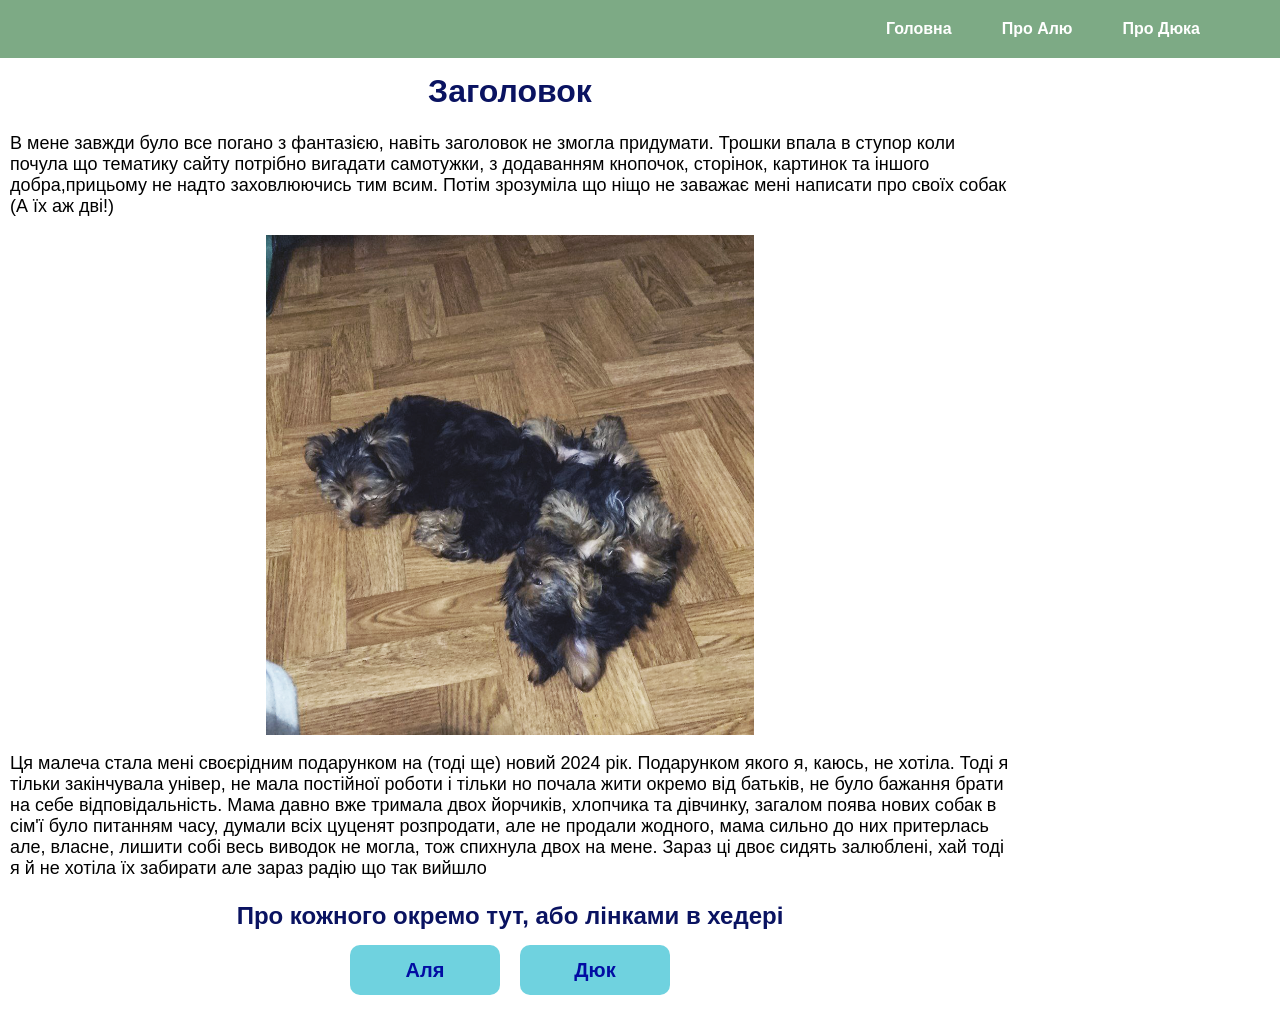
==== pr1/index.html @ a88faf0f "added previous homeworks" ====
<!DOCTYPE html>
<html lang="en">

<head>
    <meta charset="UTF-8">
    <meta name="viewport" content="width=device-width, initial-scale=1.0">
    <title>Шось типу сайту</title>
    <link rel="stylesheet" href="style.css">
</head>

<body>
    <header>
        <a href="./index.html">Головна</a>
        <a href="./ms.html">Про Алю</a>
        <a href="./mr.html">Про Дюка</a>
    </header>
    <main>
        <h1> Заголовок </h1>
        <p> В мене завжди було все погано з фантазією, навіть заголовок не змогла придумати. Трошки впала в ступор коли
            почула що тематику сайту потрібно вигадати самотужки, з додаванням кнопочок, сторінок, картинок та іншого
            добра,прицьому не надто заховлюючись тим всим. Потім зрозуміла що ніщо не заважає мені написати про своїх
            собак (А їх аж дві!)</p>
        <img src="./img/sunshine.png" alt="мої паскудники">
        <p>Ця малеча стала мені своєрідним подарунком на (тоді ще) новий 2024 рік.
            Подарунком якого я, каюсь, не хотіла. Тоді я тільки закінчувала універ, не мала постійної роботи і тільки но
            почала жити окремо від батьків, не було бажання брати на себе відповідальність. Мама давно вже тримала двох
            йорчиків, хлопчика та дівчинку, загалом поява нових собак в сім'ї було питанням часу, думали всіх цуценят
            розпродати, але не продали жодного, мама сильно до них притерлась але, власне, лишити собі весь виводок не
            могла, тож спихнула двох на мене. Зараз ці двоє сидять залюблені, хай тоді я й не хотіла їх забирати але
            зараз радію що так вийшло</p>


        <h2>Про кожного окремо тут, або лінками в хедері </h2>
        <div class="page_links">
            <a href="./ms.html">Аля</a>
            <a href="./mr.html">Дюк </a>
        </div>

    </main>
</body>

</html>
---- pr1/style.css ----
/*розділи та загальне вирівнювання*/
body {
    margin: 0px;
}

header {
    display: flex;
    justify-content: flex-end;
    padding-inline: 80px;
    padding-block: 20px;
    gap: 50px;
    background-color: rgb(125, 170, 133);
}

main {
    display: grid;
    justify-items: center;
    justify-self: center;
    width: 1000px;
    margin: 10px;
}

.page_links {
    display: flex;
}

/*елементи сторінки*/
p {
    font-size: 18px;
    font-family: sans-serif;
}

a {
    text-decoration: none;
    font-family: sans-serif;
    font-weight: 800;
    color: #ffffff;
}

main a {
    margin: 10px;
    height: 50px;
    width: 150px;
    text-decoration: none;
    font-family: sans-serif;
    font-weight: 800;
    font-size: 20px;
    align-content: center;
    text-align: center;
    color: rgb(2, 13, 163);
    background-color: rgb(111, 210, 223);
    border-radius: 10px;

}

h1,
h2 {
    font-family: sans-serif;
    color: rgb(10, 19, 97);
    margin: 5px;
}

button {
    background-color: rgb(252, 169, 194);
    width: 100px;
    height: 50px;
    border-radius: 10px;
}

button:hover {
    background-color: rgb(255, 129, 167);
    width: 105px;
    height: 50px;
}

button:active {
    background-color: rgb(255, 65, 122);
    width: 95px;
    height: 50px;
}

img {
    width: auto;
    height: 500px;
}

.comment {
    margin: 10px;
    font-size: 16px;
}

span {
    font-weight: 600;
}

.girl {
    color: palevioletred;
}

.boy {
    color: rgb(147, 147, 255);
}
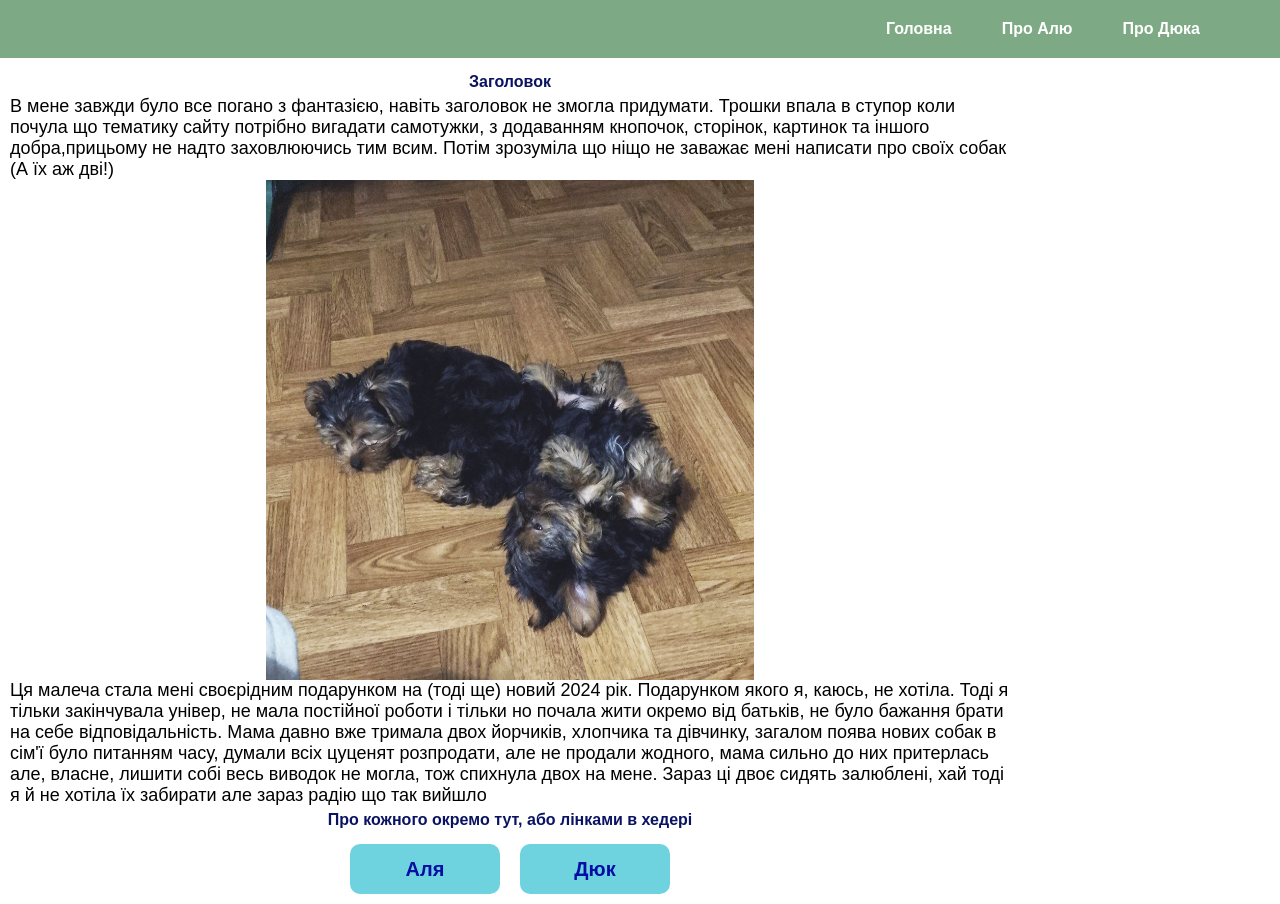
==== commit c5568b43: "added reset css file to the projects, added styles for main index.html" ====
--- a/pr1/index.html
+++ b/pr1/index.html
@@ -5,7 +5,8 @@
     <meta charset="UTF-8">
     <meta name="viewport" content="width=device-width, initial-scale=1.0">
     <title>Шось типу сайту</title>
-    <link rel="stylesheet" href="style.css">
+    <link rel="stylesheet" href="./css/reset.css">
+    <link rel="stylesheet" href="./css/style.css">
 </head>
 
 <body>
--- a/pr1/css/style.css
+++ b/pr1/css/style.css
@@ -0,0 +1,102 @@
+/*розділи та загальне вирівнювання*/
+body {
+    margin: 0px;
+}
+
+header {
+    display: flex;
+    justify-content: flex-end;
+    padding-inline: 80px;
+    padding-block: 20px;
+    gap: 50px;
+    background-color: rgb(125, 170, 133);
+}
+
+main {
+    display: grid;
+    justify-items: center;
+    justify-self: center;
+    width: 1000px;
+    margin: 10px;
+}
+
+.page_links {
+    display: flex;
+}
+
+/*елементи сторінки*/
+p {
+    font-size: 18px;
+    font-family: sans-serif;
+}
+
+a {
+    text-decoration: none;
+    font-family: sans-serif;
+    font-weight: 800;
+    color: #ffffff;
+}
+
+main a {
+    margin: 10px;
+    height: 50px;
+    width: 150px;
+    text-decoration: none;
+    font-family: sans-serif;
+    font-weight: 800;
+    font-size: 20px;
+    align-content: center;
+    text-align: center;
+    color: rgb(2, 13, 163);
+    background-color: rgb(111, 210, 223);
+    border-radius: 10px;
+
+}
+
+h1,
+h2 {
+    font-family: sans-serif;
+    color: rgb(10, 19, 97);
+    margin: 5px;
+}
+
+button {
+    background-color: rgb(252, 169, 194);
+    width: 100px;
+    height: 50px;
+    border-radius: 10px;
+}
+
+button:hover {
+    background-color: rgb(255, 129, 167);
+    width: 105px;
+    height: 50px;
+}
+
+button:active {
+    background-color: rgb(255, 65, 122);
+    width: 95px;
+    height: 50px;
+}
+
+img {
+    width: auto;
+    height: 500px;
+}
+
+.comment {
+    margin: 10px;
+    font-size: 16px;
+}
+
+span {
+    font-weight: 600;
+}
+
+.girl {
+    color: palevioletred;
+}
+
+.boy {
+    color: rgb(147, 147, 255);
+}
